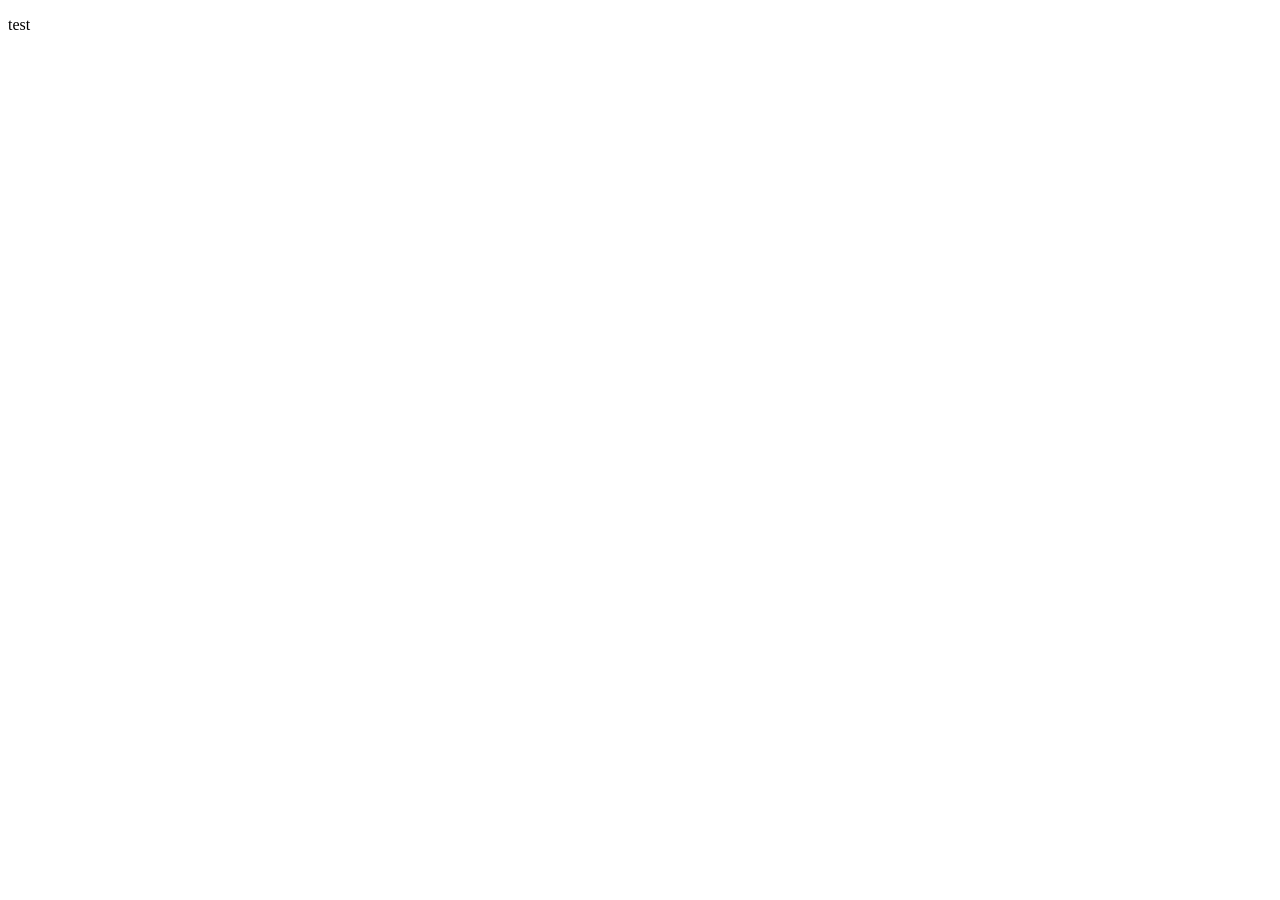
==== index.html @ 70433b29 "Add files via upload" ====
<!DOCTYPE html>
<html lang="en">
<head>
    <meta charset="UTF-8">
    <meta name="author" content ="Jake">
    <meta name="viewport" content="width=device-width, initial-scale=1.0">
    <title>Document</title>
    <link rel="stylesheet" href="style.css">
</head>
<body>
    <p>test</p>
</body>
</html>
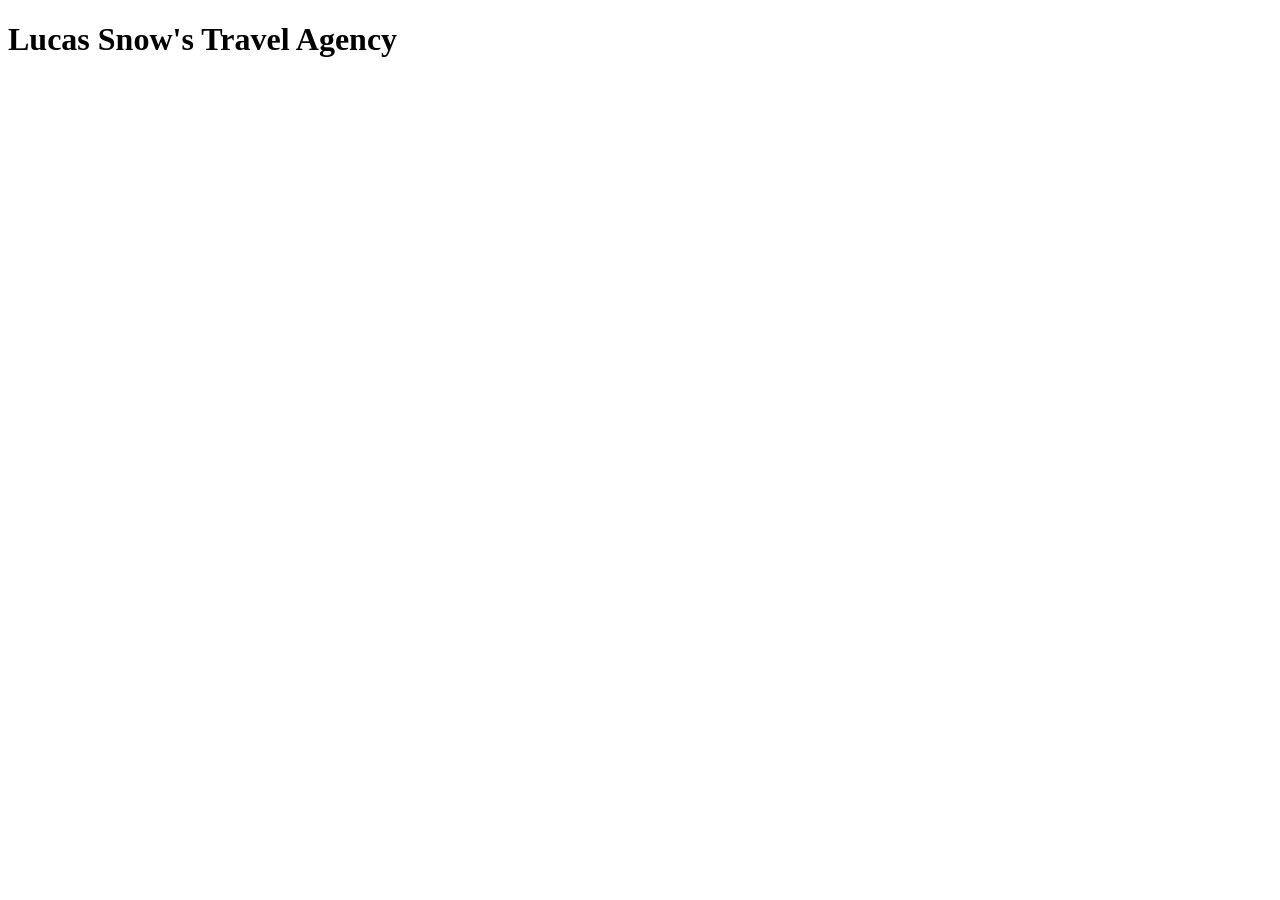
==== commit 28136daf: "Create index.html Move index.html to root" ====
--- a/index.html
+++ b/index.html
@@ -1,13 +1,13 @@
-<!DOCTYPE html>
-<html lang="en">
-<head>
-    <meta charset="UTF-8">
-    <meta name="author" content ="Jake">
-    <meta name="viewport" content="width=device-width, initial-scale=1.0">
-    <title>Document</title>
-    <link rel="stylesheet" href="style.css">
-</head>
-<body>
-    <p>test</p>
-</body>
-</html>
+<!DOCTYPE html>
+<html lang="en">
+<head>
+    <meta charset="UTF-8">
+    <meta name="author" content ="Jake">
+    <meta name="viewport" content="width=device-width, initial-scale=1.0">
+    <title>Lucas Snow's Travel Agency</title>
+    <link rel="stylesheet" href="style.css">
+</head>
+<body>
+    <p><h1>Lucas Snow's Travel Agency</h1></p>
+</body>
+</html>
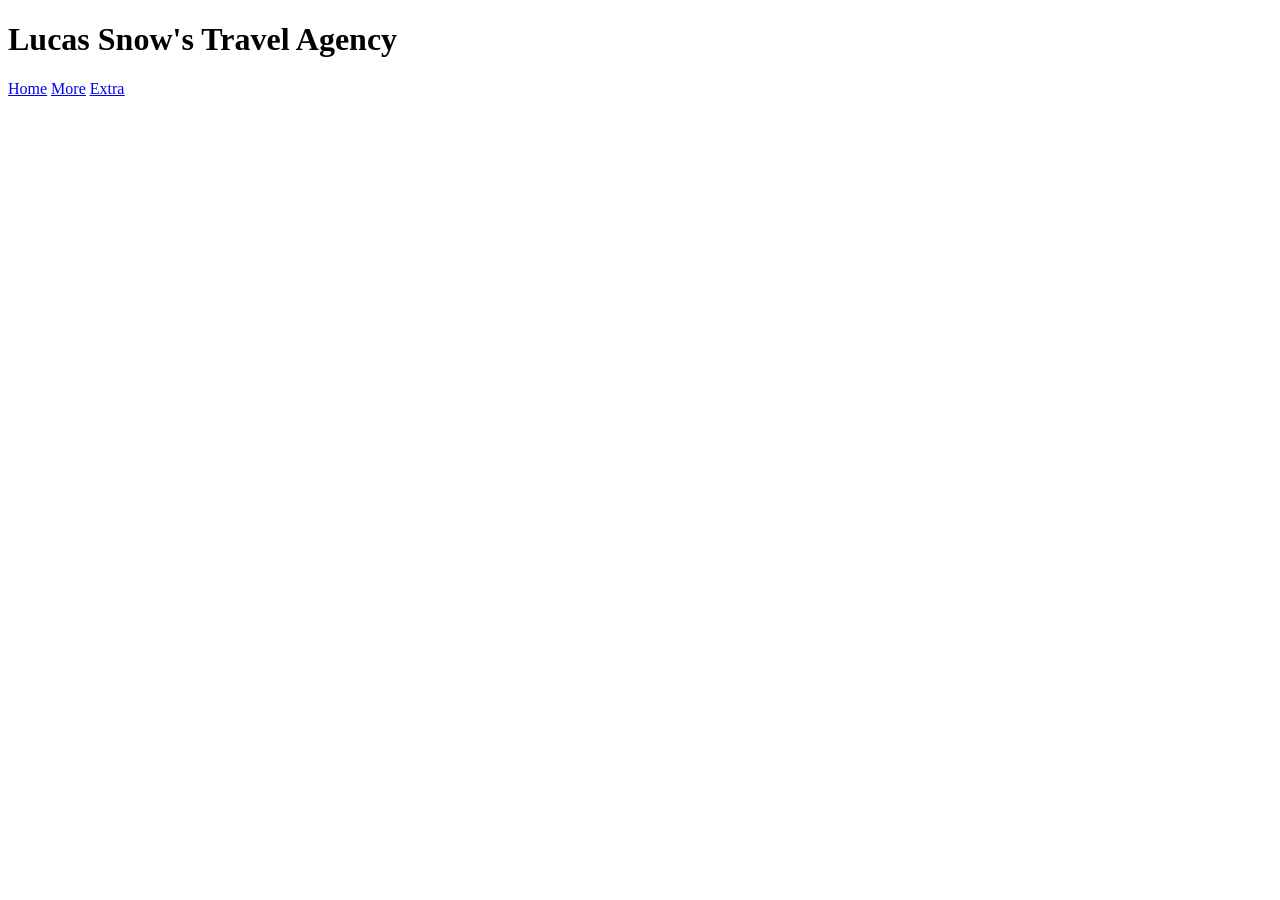
==== commit 0dc4b59e: "info" ====
--- a/index.html
+++ b/index.html
@@ -9,5 +9,10 @@
 </head>
 <body>
     <p><h1>Lucas Snow's Travel Agency</h1></p>
+    <nav>
+        <a href="index.html"><u>Home</u></a>
+        <a href="about.html"><u>More</u></a>
+        <a href="booking.html"><u>Extra</u></a>    
+    </nav>
 </body>
 </html>
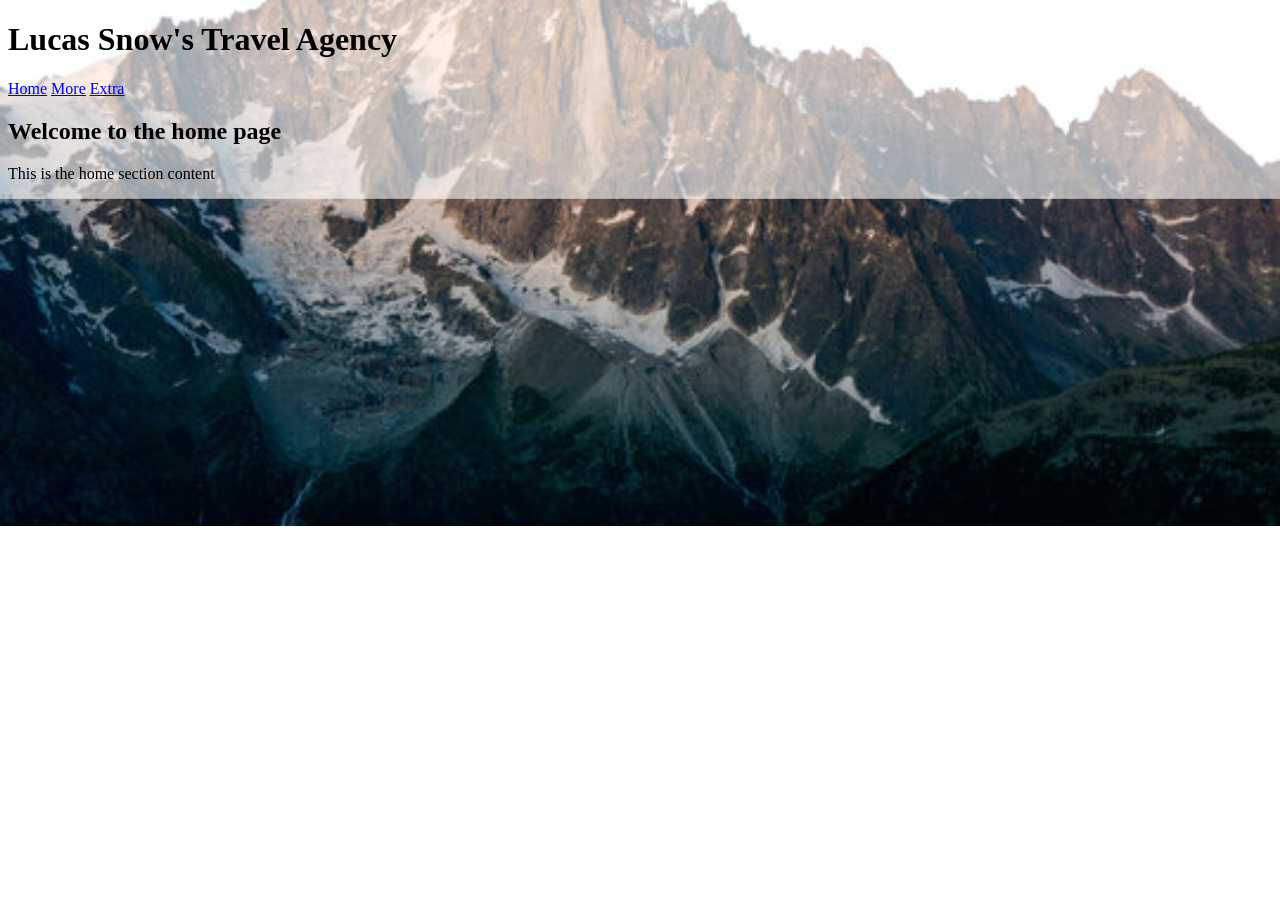
==== commit a9220e0a: "info" ====
--- a/index.html
+++ b/index.html
@@ -14,5 +14,7 @@
         <a href="about.html"><u>More</u></a>
         <a href="booking.html"><u>Extra</u></a>    
     </nav>
+    <h2 id="home">Welcome to the home page</h2>
+    <p>This is the home section content</p>
 </body>
 </html>
--- a/style.css
+++ b/style.css
@@ -0,0 +1,6 @@
+body{
+background-image: linear-gradient(rgba(255, 255, 255, 0.6), rgba(255, 255, 255, 0.6)), url("Mountains.jpg");
+background-repeat:no-repeat;
+background-size:cover;
+background-position:center;
+}
